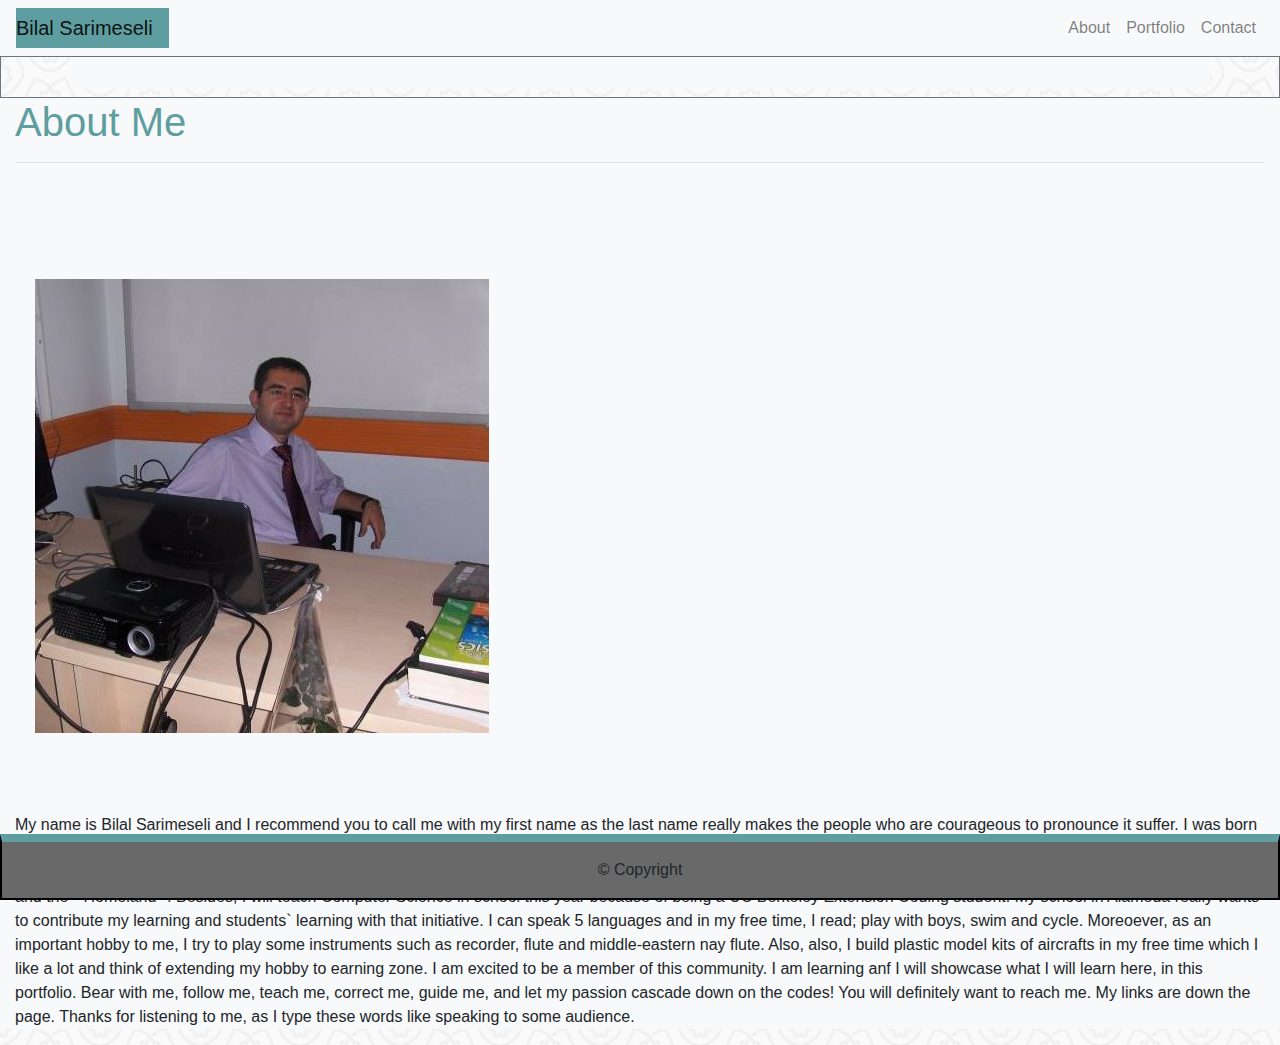
==== index.html @ d66e201e "Bootstrap Portfolio index added" ====
<!doctype html>
<html lang="en">
  <head>
    <!-- Required meta tags -->
    <meta charset="utf-8">
    <meta name="viewport" content="width=device-width, initial-scale=1, shrink-to-fit=no">

    <!-- Bootstrap CSS -->
    <link rel="stylesheet" href="style.css">
    <link rel="stylesheet" href="https://stackpath.bootstrapcdn.com/bootstrap/4.3.1/css/bootstrap.min.css" integrity="sha384-ggOyR0iXCbMQv3Xipma34MD+dH/1fQ784/j6cY/iJTQUOhcWr7x9JvoRxT2MZw1T" crossorigin="anonymous">

    <title>Bootstrap Portfolio</title>
</head>

<body>
    <nav class="navbar navbar-expand-lg navbar-light bg-light ">
        <div class="d-flex flex-grow-1">
            <span class="w-100 d-lg-none d-block">
                <!-- hidden spacer to center brand on mobile --></span>
            <div id="bilal"><a class="navbar-brand" href="#">Bilal Sarimeseli
                </a></div>
            <div class="w-100 text-right">
                <button class="navbar-toggler" type="button" data-toggle="collapse" data-target="#myNavbar7">
                    <span class="navbar-toggler-icon"></span>
                </button>
            </div>
        </div>
        <div class="collapse navbar-collapse flex-grow-1 text-right" id="myNavbar7">
            <ul class="navbar-nav ml-auto flex-nowrap">
                <li class="nav-item">
                    <a href="#" class="nav-link">About</a>
                </li>
                <li class="nav-item">
                    <a href="#" class="nav-link">Portfolio</a>
                </li>
                <li class="nav-item">
                    <a href="#" class="nav-link">Contact</a>
                </li>
            </ul>
        </div>
    </nav>

    <div class="border border-secondary">
        <div class="container p-3 mb-2 bg-light text-dark">
        </div>

    </div>


    <!-- Sample Text -->



    <div class="col lg-12 bg-light">

        <h1>About Me</h1>


        <hr size="10px">
        
         <div class="col-lg-3"><img class="img-responsive" src="bilal-5-bootstrap.jpg" alt="Bilal">

    </div>

        <p id="introduction">My name is Bilal Sarimeseli and I recommend you to call me with my first name as the last name really makes the people who are courageous to pronounce it suffer. I was born in Turkey in 1984 and that`s why, my last name is uniquely a Turkish word. I am married to Zehra and father to Berat and Asim, two boys. What do I do? I am trying to crawl on my worn away knees and rubbed elbows in teaching. It`s been more than 10 years of teaching physics and math in various countries including Turkey, Uzbekistan, Bangladesh and the ``Homeland``. Besides, I will teach Computer Science in school this year because of being a UC Berkeley Extension Coding student. My school in Alameda really wants to contribute my learning and students` learning with that initiative. I can speak 5 languages and in my free time, I read; play with boys, swim and cycle. Moreoever, as an important hobby to me, I try to play some instruments such as recorder, flute and middle-eastern nay flute. Also, also, I build plastic model kits of aircrafts in my free time which I like a lot and think of extending my hobby to earning zone. I am excited to be a member of this community. I am learning anf I will showcase what I will learn here, in this portfolio. Bear with me, follow me, teach me, correct me, guide me, and let my passion cascade down on the codes! You will definitely want to reach me. My links are down the page. Thanks for listening to me, as I type these words like speaking to some audience. </p>
    </div>

   

    <!-- Footer -->
    <footer class="footer class fixed-bottom">

        <!-- Copyright -->
        <div class="footer-copyright text-center py-3">© Copyright
            <a href="https://mdbootstrap.com/education/bootstrap/"></a>
        </div>
        <!-- Copyright -->

    </footer>
    <!-- Footer -->

    <!-- Optional JavaScript -->
    <!-- jQuery first, then Popper.js, then Bootstrap JS -->
    <script src="https://code.jquery.com/jquery-3.3.1.slim.min.js" integrity="sha384-q8i/X+965DzO0rT7abK41JStQIAqVgRVzpbzo5smXKp4YfRvH+8abtTE1Pi6jizo" crossorigin="anonymous"></script>
    <script src="https://cdnjs.cloudflare.com/ajax/libs/popper.js/1.14.7/umd/popper.min.js" integrity="sha384-UO2eT0CpHqdSJQ6hJty5KVphtPhzWj9WO1clHTMGa3JDZwrnQq4sF86dIHNDz0W1" crossorigin="anonymous"></script>
    <script src="https://stackpath.bootstrapcdn.com/bootstrap/4.3.1/js/bootstrap.min.js" integrity="sha384-JjSmVgyd0p3pXB1rRibZUAYoIIy6OrQ6VrjIEaFf/nJGzIxFDsf4x0xIM+B07jRM" crossorigin="anonymous"></script>


</body></html>
---- style.css ----
body {
    background-image: url(lilypads.png);
}

#bilal {
    background-color: cadetblue;
    color: white;
    text-align: center;
}

h1 {
    color: cadetblue;
}

#AboutMe {
    border-bottom: 2px solid gray;
}

footer {
    border: 2px solid black;
    background-color: dimgray;
    border-top: 8px solid cadetblue;
}

img {
    margin-left: 5px;
    margin-top: 100px;
    margin-bottom: 80px;
}

 hr {
    margin-top: 20px;
    margin-bottom: 20px;
    border: 0;
    border-top: 1px solid #eeeeee;
}
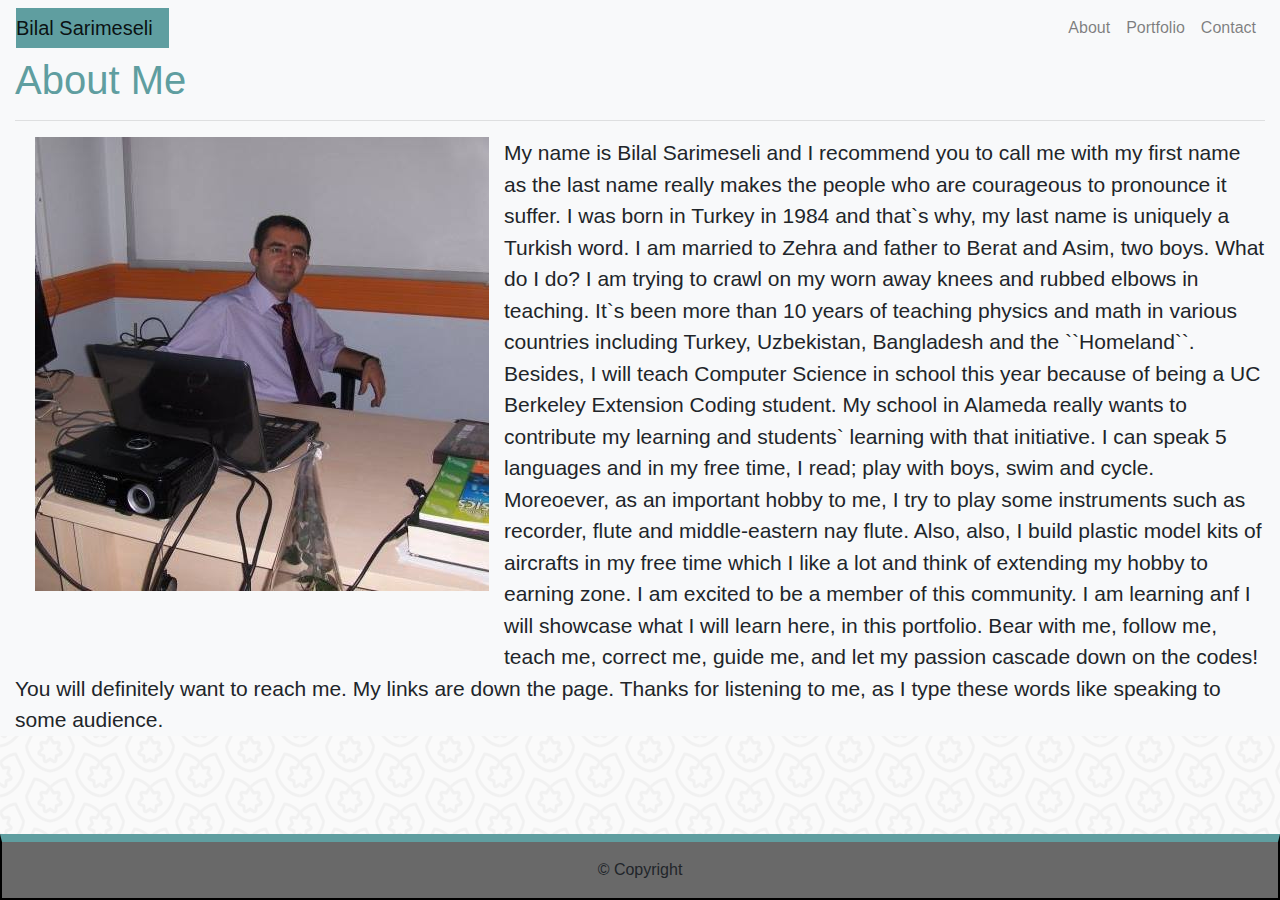
==== commit 25e97f95: "Contact link added" ====
--- a/index.html
+++ b/index.html
@@ -6,11 +6,12 @@
     <meta name="viewport" content="width=device-width, initial-scale=1, shrink-to-fit=no">
 
     <!-- Bootstrap CSS -->
-    <link rel="stylesheet" href="style.css">
+    
     <link rel="stylesheet" href="https://stackpath.bootstrapcdn.com/bootstrap/4.3.1/css/bootstrap.min.css" integrity="sha384-ggOyR0iXCbMQv3Xipma34MD+dH/1fQ784/j6cY/iJTQUOhcWr7x9JvoRxT2MZw1T" crossorigin="anonymous">
+      <link rel="stylesheet" href="style.css">
 
     <title>Bootstrap Portfolio</title>
-</head>
+</head> 
 
 <body>
     <nav class="navbar navbar-expand-lg navbar-light bg-light ">
@@ -34,22 +35,11 @@
                     <a href="#" class="nav-link">Portfolio</a>
                 </li>
                 <li class="nav-item">
-                    <a href="#" class="nav-link">Contact</a>
+                    <a href="contact.html" class="nav-link">Contact</a>
                 </li>
             </ul>
         </div>
     </nav>
-
-    <div class="border border-secondary">
-        <div class="container p-3 mb-2 bg-light text-dark">
-        </div>
-
-    </div>
-
-
-    <!-- Sample Text -->
-
-
 
     <div class="col lg-12 bg-light">
 
--- a/style.css
+++ b/style.css
@@ -25,14 +25,27 @@
 
 img {
     margin-left: 5px;
-    margin-top: 100px;
+    margin-top: px;
     margin-bottom: 80px;
+    margin-right: 15px;
 }
 
- hr {
-    margin-top: 20px;
-    margin-bottom: 20px;
-    border: 0;
-    border-top: 1px solid #eeeeee;
+img {
+    float: left;
 }
 
+#introduction {
+    text-align: justify-all;
+    font-size: 21px;
+}
+
+h2 {
+    color: cadetblue;
+    font-family:fantasy;
+}
+
+.btn-primary {
+    background-color: cadetblue;
+}
+
+
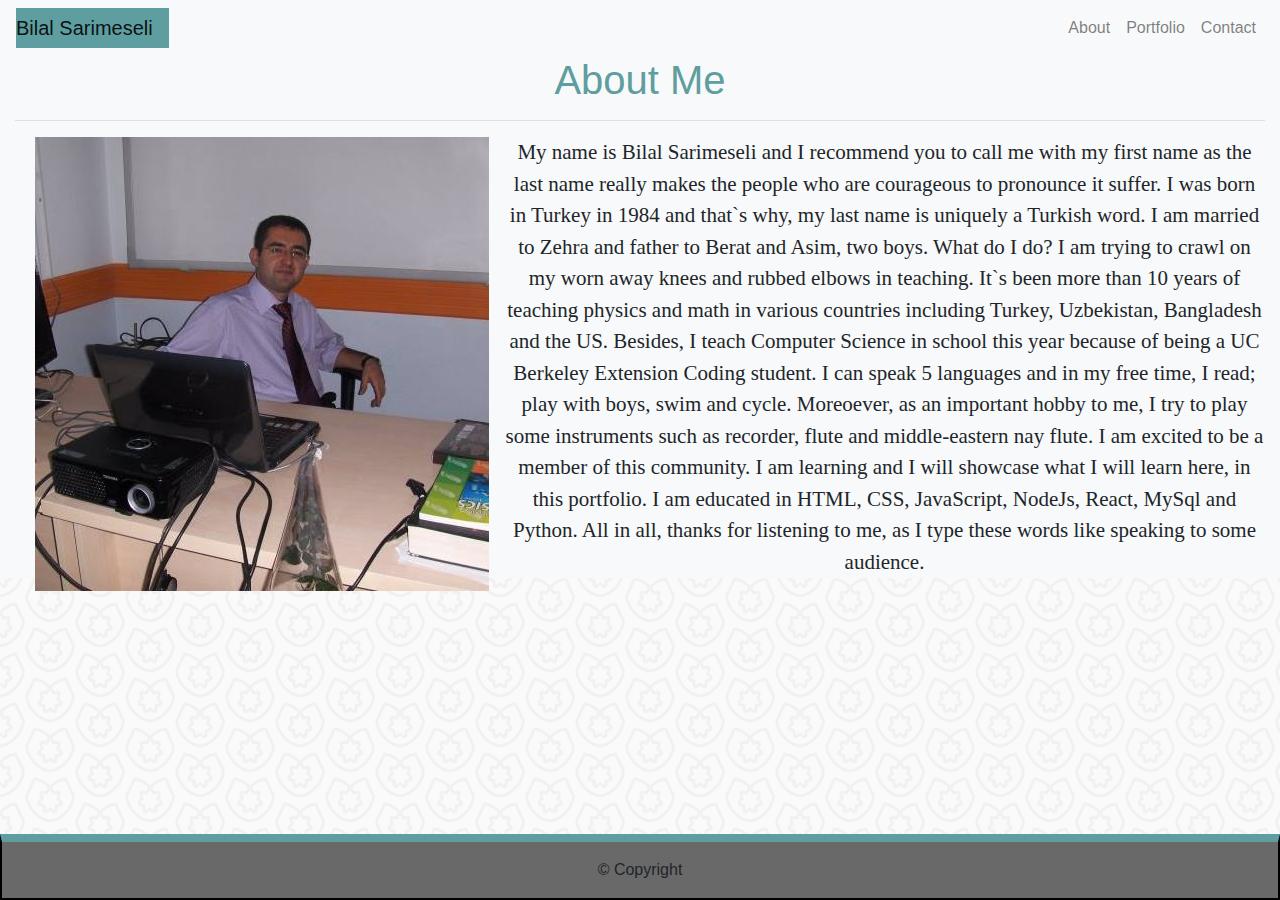
==== commit eef5bf29: "Portfolio updated with new project additions" ====
--- a/index.html
+++ b/index.html
@@ -29,10 +29,10 @@
         <div class="collapse navbar-collapse flex-grow-1 text-right" id="myNavbar7">
             <ul class="navbar-nav ml-auto flex-nowrap">
                 <li class="nav-item">
-                    <a href="#" class="nav-link">About</a>
+                    <a href="index.html" class="nav-link">About</a>
                 </li>
                 <li class="nav-item">
-                    <a href="#" class="nav-link">Portfolio</a>
+                    <a href="portfolio.html" class="nav-link">Portfolio</a>
                 </li>
                 <li class="nav-item">
                     <a href="contact.html" class="nav-link">Contact</a>
@@ -52,7 +52,7 @@
 
     </div>
 
-        <p id="introduction">My name is Bilal Sarimeseli and I recommend you to call me with my first name as the last name really makes the people who are courageous to pronounce it suffer. I was born in Turkey in 1984 and that`s why, my last name is uniquely a Turkish word. I am married to Zehra and father to Berat and Asim, two boys. What do I do? I am trying to crawl on my worn away knees and rubbed elbows in teaching. It`s been more than 10 years of teaching physics and math in various countries including Turkey, Uzbekistan, Bangladesh and the ``Homeland``. Besides, I will teach Computer Science in school this year because of being a UC Berkeley Extension Coding student. My school in Alameda really wants to contribute my learning and students` learning with that initiative. I can speak 5 languages and in my free time, I read; play with boys, swim and cycle. Moreoever, as an important hobby to me, I try to play some instruments such as recorder, flute and middle-eastern nay flute. Also, also, I build plastic model kits of aircrafts in my free time which I like a lot and think of extending my hobby to earning zone. I am excited to be a member of this community. I am learning anf I will showcase what I will learn here, in this portfolio. Bear with me, follow me, teach me, correct me, guide me, and let my passion cascade down on the codes! You will definitely want to reach me. My links are down the page. Thanks for listening to me, as I type these words like speaking to some audience. </p>
+        <p id="introduction">My name is Bilal Sarimeseli and I recommend you to call me with my first name as the last name really makes the people who are courageous to pronounce it suffer. I was born in Turkey in 1984 and that`s why, my last name is uniquely a Turkish word. I am married to Zehra and father to Berat and Asim, two boys. What do I do? I am trying to crawl on my worn away knees and rubbed elbows in teaching. It`s been more than 10 years of teaching physics and math in various countries including Turkey, Uzbekistan, Bangladesh and the US. Besides, I teach Computer Science in school this year because of being a UC Berkeley Extension Coding student. I can speak 5 languages and in my free time, I read; play with boys, swim and cycle. Moreoever, as an important hobby to me, I try to play some instruments such as recorder, flute and middle-eastern nay flute. I am excited to be a member of this community. I am learning and I will showcase what I will learn here, in this portfolio. I am educated in HTML, CSS, JavaScript, NodeJs, React, MySql and Python. All in all, thanks for listening to me, as I type these words like speaking to some audience. </p>
     </div>
 
    
--- a/style.css
+++ b/style.css
@@ -1,6 +1,7 @@
 
 body {
     background-image: url(lilypads.png);
+    
 }
 
 #bilal {
@@ -11,6 +12,7 @@
 
 h1 {
     color: cadetblue;
+    text-align: center;
 }
 
 #AboutMe {
@@ -44,8 +46,39 @@
     font-family:fantasy;
 }
 
+h3 {
+    color: white;
+    font-family:fantasy;
+}
+
 .btn-primary {
     background-color: cadetblue;
 }
 
 
+.textimage {
+    background-color: cadetblue;
+    height: 70px;
+    position: absolute;
+    width: 260px;
+    border: 2px solid black;
+    bottom: 0;
+    top:200px;
+    left:20px;
+    text-align: center;
+
+}
+
+h4 {
+    text-align: center;
+    color: white;
+}
+
+.container {
+    margin-bottom: 50px;
+}
+
+#introduction {
+    text-align: center;
+    font-family: Georgia, 'Times New Roman', Times, serif;
+}
